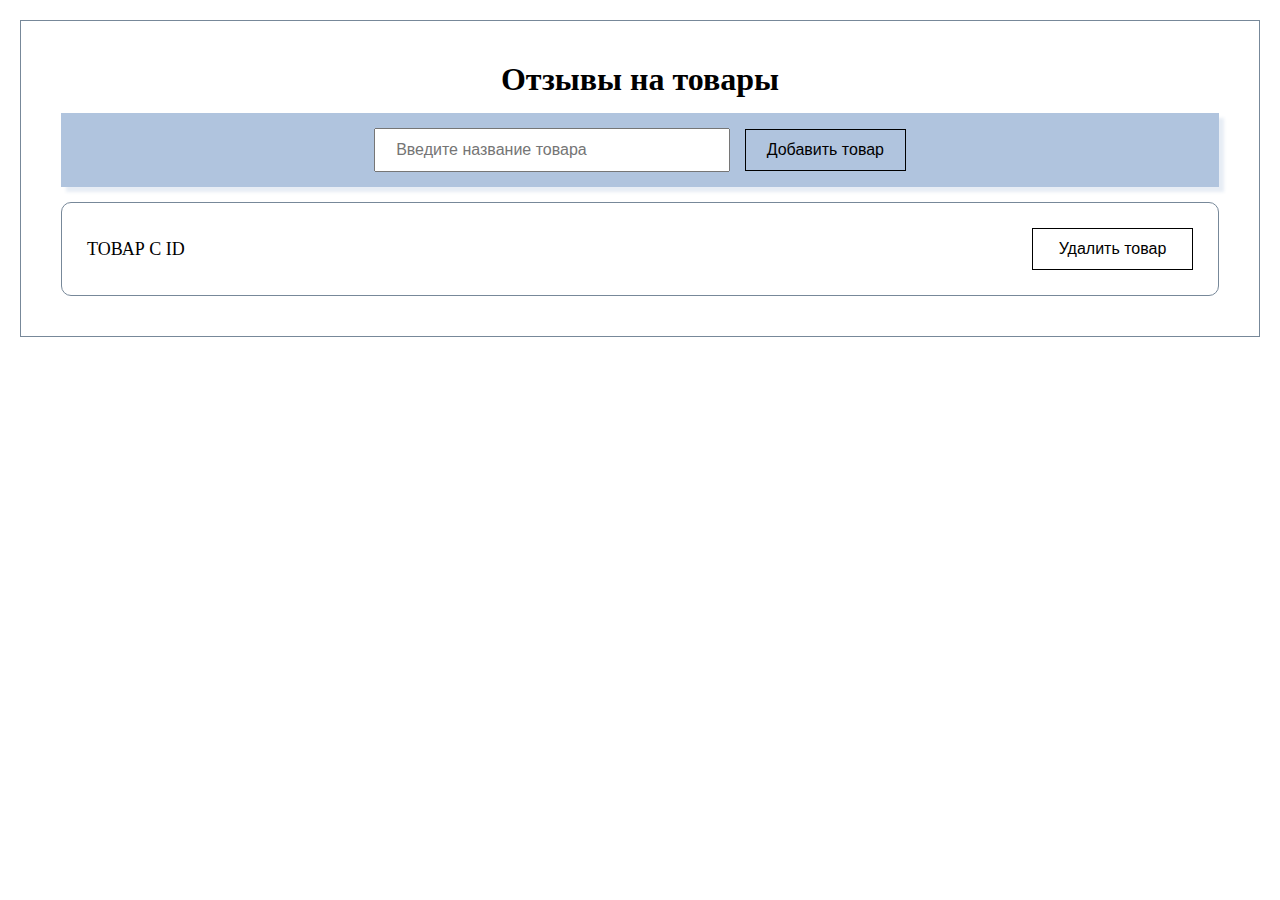
==== promises/index.html @ 51f27ada "Maket, styles & begin of script" ====
<!DOCTYPE html>
<html lang="ru">
	<head>
		<meta charset="UTF-8" />
		<meta
			name="viewport"
			content="width=device-width, initial-scale=1.0"
		/>
		<title>Отзывы на продукты</title>
		<script
			src="script.js"
			defer
		></script>
		<link
			rel="stylesheet"
			href="css/style.css"
		/>
	</head>
	<body class="body">
		<section class="card">
			<h1 class="card__title">Отзывы на товары</h1>
			<form class="add-product">
				<input
					type="text"
					class="add-product__input"
					placeholder="Введите название товара"
				/>
				<button>Добавить товар</button>
			</form>
			<article class="product">
				<details class="product__wrp">
					<summary class="product__details">
						<span class="product__text">Товар с ID</span>
						<button class="product__delete">Удалить товар</button>
					</summary>
					<div class="review__wrp">
						<ul class="review__list">
							<li class="review">
								<span class="review__text"> Отзыв на товар 1 </span>
								<button class="review__delete">Удалить отзыв</button>
							</li>
						</ul>
						<form class="review__new">
							<textarea
								class="review__new-text"
								type="text"
								placeholder="Введите текст отзыва"
							></textarea>
							<div class="review__new-btns">
								<button class="review__new-add">Добавить отзыв</button>
								<button
									class="review__new-clear"
									type="reset"
								>
									Очистить поле
								</button>
							</div>
						</form>
					</div>
				</details>
			</article>
		</section>
	</body>
</html>
---- promises/css/style.css ----
* {
  padding: 0;
  margin: 0;
  box-sizing: border-box;
}

details {
  font-size: 18px;
  line-height: 24px;
}

button {
  padding: 0 20px;
  background: none;
  border: 1px solid;
  font-size: 16px;
  line-height: 40px;
  width: 161px;
  cursor: pointer;
}
button:hover {
  background-color: lightslategray;
  color: white;
  box-shadow: 5px 5px 3px rgba(119, 136, 153, 0.3);
}
button:active {
  background: lightsteelblue;
  box-shadow: none;
}

input,
textarea {
  font-size: 16px;
  padding: 0 20px;
  line-height: 40px;
}

.body {
  padding: 20px;
}

.card {
  padding: 40px;
  border: 1px solid lightslategrey;
}
.card__title {
  text-align: center;
}

.add-product {
  margin-top: 15px;
  background-color: lightsteelblue;
  padding: 15px 40px;
  justify-content: center;
  align-items: center;
  display: flex;
  gap: 15px;
  box-shadow: 5px 5px 3px rgba(176, 196, 222, 0.3);
}
.add-product__input {
  width: 33%;
}

.product__details {
  display: flex;
  align-items: center;
  padding: 10px 0;
}
.product__wrp {
  border: 1px solid lightslategrey;
  border-radius: 10px;
  margin-top: 15px;
  padding: 15px;
}
.product__text {
  cursor: pointer;
  width: 66%;
  text-transform: uppercase;
  line-height: 40px;
  padding-left: 10px;
}
.product__text:hover {
  background-color: lightsteelblue;
  border-radius: 5px;
}
.product__delete {
  margin-left: auto;
  margin-right: 10px;
}

.review {
  display: flex;
  align-items: start;
  border: 1px solid lightsteelblue;
  padding: 10px;
  margin-bottom: 10px;
}
.review__list {
  margin-bottom: 20px;
}
.review__text {
  width: 66%;
}
.review__wrp {
  margin-top: 15px;
}
.review__delete {
  margin-left: auto;
}
.review__new {
  display: flex;
  align-items: start;
  justify-content: center;
  gap: 15px;
  margin-bottom: 10px;
}
.review__new-text {
  width: 66%;
  height: 94px;
  resize: none;
  font-family: Arial, san-serif;
  line-height: 24px;
  padding: 10px 15px;
}
.review__new-btns {
  display: flex;
  flex-direction: column;
  justify-content: space-between;
  margin-left: auto;
  margin-right: 10px;
  gap: 10px;
}/*# sourceMappingURL=style.css.map */
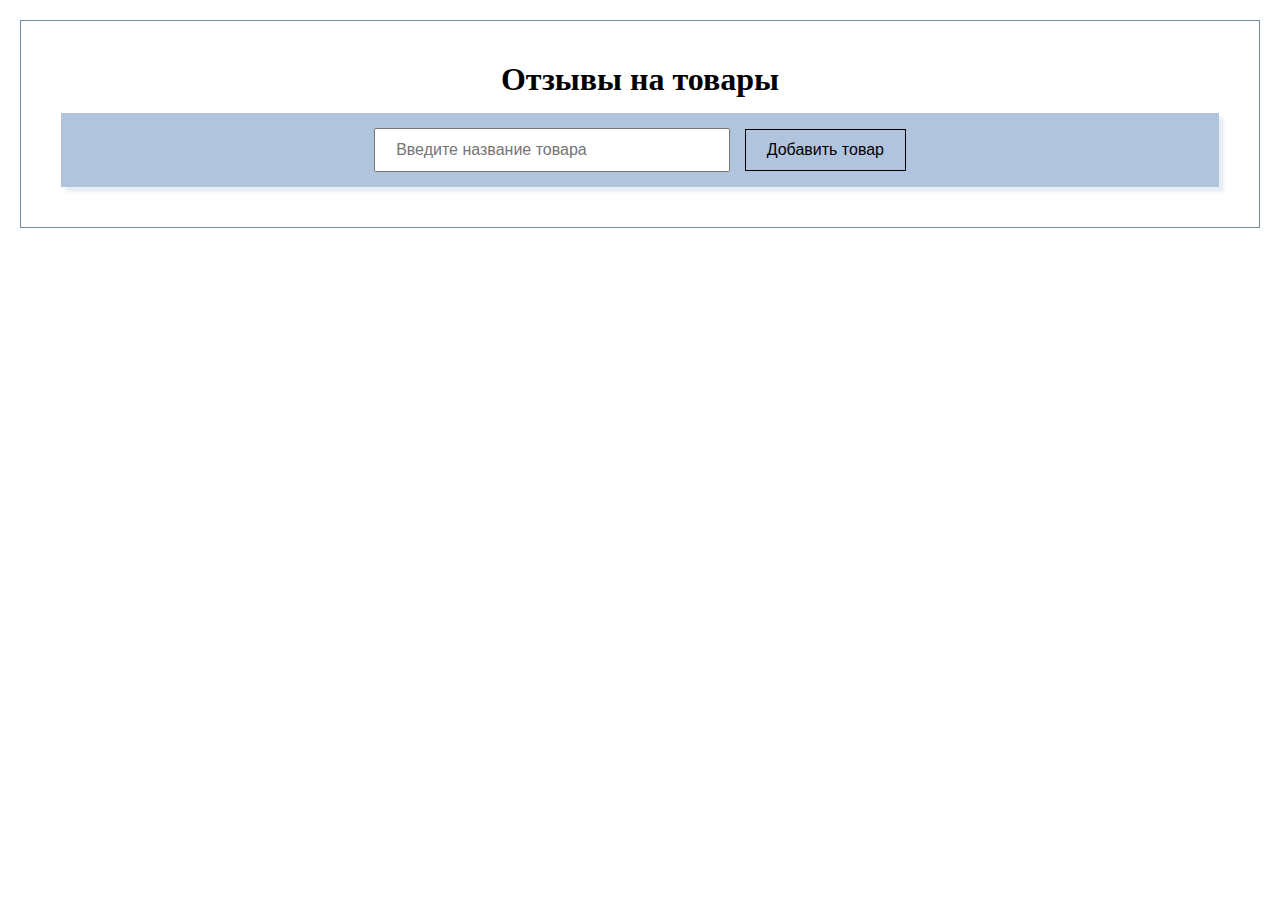
==== commit a25d9c4b: "add all functionality for add/delete products & reviews, all stored in localStorage" ====
--- a/promises/index.html
+++ b/promises/index.html
@@ -27,38 +27,7 @@
 				/>
 				<button>Добавить товар</button>
 			</form>
-			<article class="product">
-				<details class="product__wrp">
-					<summary class="product__details">
-						<span class="product__text">Товар с ID</span>
-						<button class="product__delete">Удалить товар</button>
-					</summary>
-					<div class="review__wrp">
-						<ul class="review__list">
-							<li class="review">
-								<span class="review__text"> Отзыв на товар 1 </span>
-								<button class="review__delete">Удалить отзыв</button>
-							</li>
-						</ul>
-						<form class="review__new">
-							<textarea
-								class="review__new-text"
-								type="text"
-								placeholder="Введите текст отзыва"
-							></textarea>
-							<div class="review__new-btns">
-								<button class="review__new-add">Добавить отзыв</button>
-								<button
-									class="review__new-clear"
-									type="reset"
-								>
-									Очистить поле
-								</button>
-							</div>
-						</form>
-					</div>
-				</details>
-			</article>
+			<article class="product"></article>
 		</section>
 	</body>
 </html>
